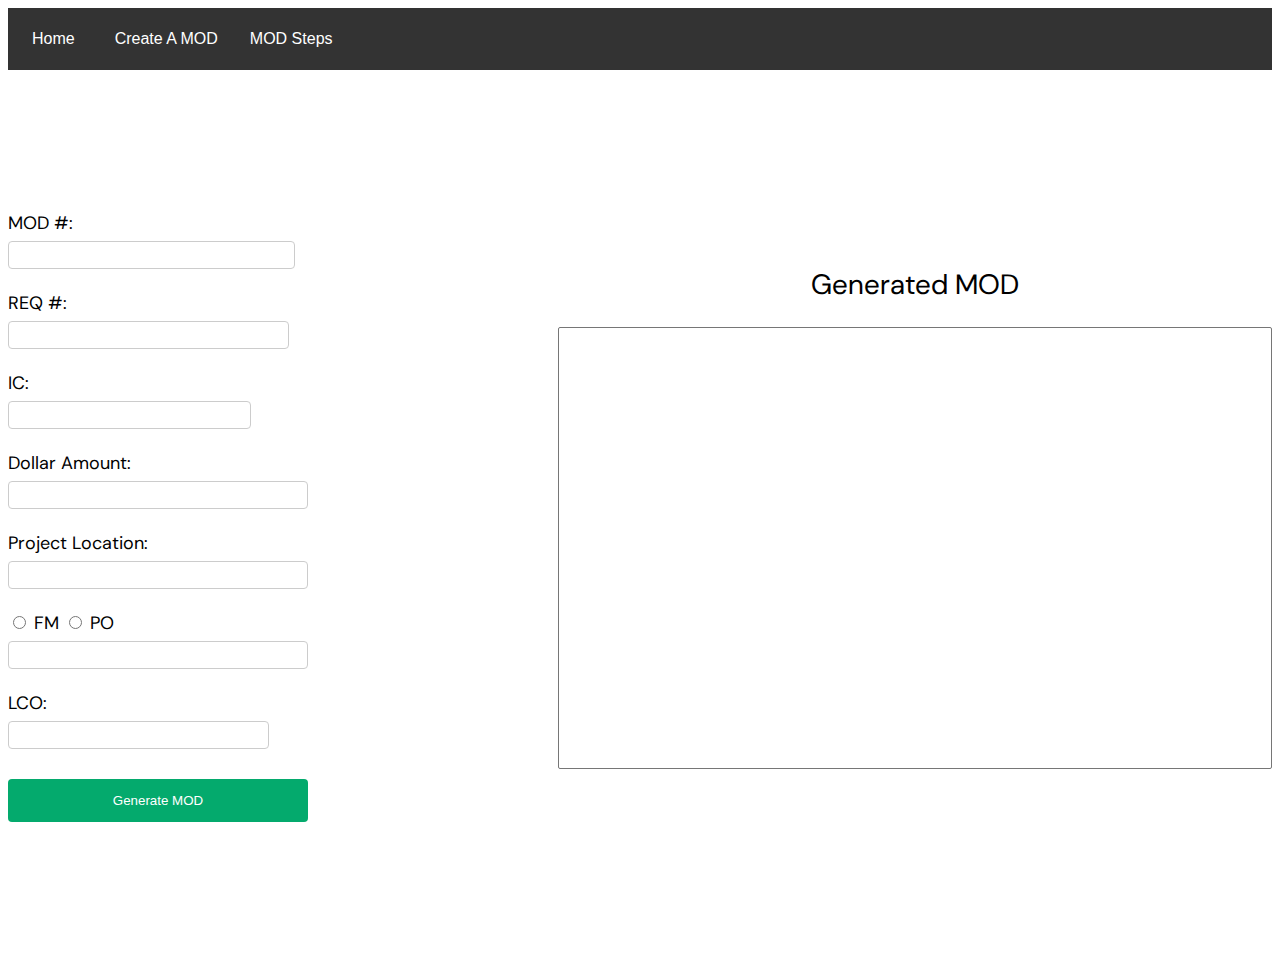
==== handyman.html @ b1bbda16 "Formatting Changes and now allows for multi-punctuation on multi-rent lines" ====
<!DOCTYPE html>
<html lang="en">
<head>
    <meta charset="UTF-8">
    <meta http-equiv="X-UA-Compatible" content="IE=edge">
    <meta name="viewport" content="width=device-width, initial-scale=1.0">
    <link rel ="stylesheet" href ="styles.css">
    <link rel="stylesheet" href="../MOD Creator/font-awesome-4.7.0/css/font-awesome.min.css">
    <title>MOD Generator - Handyman</title>
</head>
<body>
    <div class ="navbar">
        <a href="index.html">Home</a>
        <div class ="headerDropdown">
            <button class = "headerbtn">Create A MOD
                <i class="fa fa-caret-down"></i>
            </button>
            <div class = "headerDropdown-content">
                <a href="handyman.html">Handyman</a>
                <a href="ntp.html">NTP</a>
                <a href="rent.html">Rent</a>
                <a href="multirent.html">Multi Month Rent</a>
                <a href="utility.html">Utility Rent</a>
            </div>
        </div>
            <div class ="headerDropdown">
            <button class = "headerbtn">MOD Steps 
                <i class="fa fa-caret-down"></i>
            </button>
            <div class = "headerDropdown-content">
                <a href="#">Handyman</a>
                <a href="#">NTP</a>
                <a href="#">Re-Occurring</a>
                <a href="#">De-Obligation</a>
                <a href="#">Administrative</a>
            </div>
        </div>
    </div>
    <div class = "handymanform" id ="handymanform">
        <div class ="formcontainer" id = "formcontainer">
        <div>
            <label for="modnumHandy">MOD #: </label>
            <input type="text" name = "modnumHandy" id="modnumHandy" class ="handyMOD">
        </div>
        <div>
            <label for="reqnumHandy">REQ #:</label>
            <input type="text" name = "reqnumHandy" id = "reqnumHandy" class ="handyMOD">
        </div>
        <div>
            <label for="ic">IC:</label>
            <input type="text" name ="ic" id ="ic" class ="handyMOD">
        </div>
        <div>
            <label for="amount">Dollar Amount:</label>
            <input type="text" name ="amountHandy" id = "amountHandy" class ="handyMOD">
        </div>
        <div>
            <label for="addressHandy">Project Location:</label>
            <input type="text" name ="addressHandy" id ="addressHandy" class ="handyMOD">
        </div>      
        <div class ="radio">
            <input type = "radio" id = "fm" name ="fmORpo" value ="FM">
            <label for ="fm">FM</label>
            <input type = "radio" id = "po" name ="fmORpo" value ="PO">
            <label for="po">PO</label>
            <input type="text" name = "fmHandy" id ="fmHandy" class ="handyMOD">
        </div>
        <div>
            <label for="lcoHandy">LCO:</label>
            <input type="text" name = "lcoHandy" id ="lcoHandy" class ="handyMOD">
        </div>
            <button type = "button" id ="handybtn" onclick ="generateHandymanMOD()">Generate MOD</button>

        </div> 
        <div class ="textbox" id ="textbox">
        <label for = "modResult">Generated MOD</label>
            <textarea id = "modResult" name ="modResult" cols ="80" rows = "8" style = "width: 708px; height: 436px;"></textarea>
        </div>
    </div>
<script>
    function generateHandymanMOD(){
            const fm = document.getElementById("fm");
            const po = document.getElementById("po");
            var FmPoValue;
            let handyResult = document.getElementById("modResult");
            let handyData = document.querySelectorAll(".handyMOD");
            
            if(fm.checked){
                FmPoValue = fm.value;
            }

            if(po.checked){
                FmPoValue = po.value;
            }

            const lineItemHandy = `LINE ITEM:\nMOD-${handyData[0].value}, REQ. ${handyData[1].value}, in the amount of ${handyData[3].value} will cover the ${handyData[2].value} Handyman Contract. Services to be requested through NIH Facility Manager with an approved work request in accordance to the Handyman Services Described below. Lessor Shall not exceed the amount of ${handyData[3].value} including Lessor's fees, for the aggregate Handyman Plus Services rendered under this agreement. Period of Performance: 12 months from execution of this Modification of Contract.\n \n`;

            const handyBeforeLine =`PRINT BEFORE LINE ITEM:\n${FmPoValue}: ${handyData[5].value} \nLCO: ${handyData[6].value}\n \n`;

            const handyAfterLine = `PRINT AFTER LINE ITEM:\nHANDYMAN PLUS SERVICES \n1. Handyman Services:  Handyman Services are intended to be used for incidental projects and one-time requirements.  Prior to any Handyman Service request, a handyman contract modification must be fully executed between the Government and the Lessor. The period of performance for the handyman contract modification shall not exceed 12 consecutive months.  Lessor shall not exceed the amount of ${handyData[3].value} including Lessor's fees for the total Handyman Services rendered under the handyman contract modification.  Examples of Handyman Services include non-permit items, such as hanging whiteboards and pictures, minor non-invasive work, minor MEP (mechanical, electrical and plumbing), occasional overtime HVAC, painting, locksmith, carpentry, etc.\n \n2. Exclusions of Handyman Services:  Examples of services that are not considered Handyman Services include any project requiring a permit, multi-phase projects, base building systems, furniture, and regularly recurring requirements.  Additional exclusions include painting or carpeting a suite or other services that would be considered as a standalone project and funded for that specific requirement.  All questions regarding the appropriate use of Handyman Services shall be directed to the assigned Realty Specialist. \n \n3. Handyman Services exceeding $10,000.00:  If the total value of Handyman Services exceed $10,000.00, excluding Lessor's fees, Lessor shall obtain a minimum of 3 independent bids.  The Lessor will submit to the NIH/ORF Facility Manager (FM) for each requested service a Lessor proposal, 3 independent bids for review and approval.\n \n4. Process to Obtain Handyman Services: \na. Institute/Center (IC) requests Handyman Services through NIH/ORF Facility Manager (FM);\n\nb. FM will prepare a Scope of Work (SOW), the Handyman Service Form, and submit to the Lessor for pricing. FM will determine if the price is fair and reasonable and request the Lessor to sign the Handyman Service Form. 
            \nc. FM will provide a Lessor's signed Handyman Service Form along with signed MOD and drawdown sheet to the Realty Specialist (RS) for signature. All handyman approvals must be concurred by Facility Manager and approved by Lease Contracting Officer.
            \nd. RS or their representative will forward the signed Handyman Service Form and   supporting documents to the Lessor and FM as a Notice to Proceed for handyman services and not to exceed the Firm Fix Price listed on the Handyman Service Form.\n`; 

            const handyBox14 = `\nBOX 14 CONTENT:\nTotal amount of MOD-${handyData[0].value} is ${handyData[3].value} to cover ${handyData[2].value} Handyman service funding obligation for ${handyData[4].value}. Period of Performance: 12 months from execution of this Modification of Contract.`;

            
            handyResult.textContent = lineItemHandy + handyBeforeLine + handyAfterLine + handyBox14;
        }
</script>
</body>
</html>
---- styles.css ----
@import url('https://fonts.googleapis.com/css2?family=DM+Sans:ital,wght@0,400;1,500&display=swap');
body{
    height: 100vh;
    font-family: 'DM Sans', sans-serif;
    font-size: 18px;
}
input::-webkit-outer-spin-button,
input::-webkit-inner-spin-button {
  -webkit-appearance: none;
  margin: 0;
}

/* Firefox */
input[type=number] {
  -moz-appearance: textfield;
}

.select-mod{
  height: 40px;
  font-size: 20px;
}
input[type=submit]{
  width:100%;
  background-color: #04AA6D;
  color: white;
  padding: 14px 20px;
  margin: 8px 0;
  border: none;
  border-radius: 4px;
  cursor: pointer;
  font-size:20px;
}
.navbar{
  overflow:hidden;
  background-color: #333;
  font-family: Arial;
}
.navbar a{
  float: left;
  font-size: 16px;
  color: white;
  text-align: center;
  padding: 14px 16px;
  text-decoration: none;
  margin: 8px;
}

.headerDropdown{
  float: left;
  overflow: hidden;
}

.headerDropdown .headerbtn{
  font-size: 16px;
  border: none;
  outline: none;
  color: white;
  padding: 14px 16px;
  background-color: inherit;
}

.navbar a:hover, .headerDropdown:hover .headerbtn{
  background-color: red;
}

.headerDropdown-content{
  display:none;
  position: absolute;
  background-color: #f9f9f9;
  min-width: 160px;
  box-shadow: 0px 8px 16px 0px rgba(0,0,0,0.2);
  z-index: 1;
}

.headerDropdown:hover .headerDropdown-content{
  display: block;
}

.headerDropdown-content a {
  float: none;
  color: black;
  padding: 12px 16px;
  text-decoration: none;
  display: block;
  text-align: left; 
}

.headerDropdown-content a:hover{
  background-color: #ddd;
}
.dropdown{
    display: flex;
    justify-content: center;
    align-items: center;
    height: 80vh;
  font-size: 34px;
}

.formcontainer{
  display: flex;
  flex-wrap: wrap;
  margin-right: 250px;
  width: 30%;
  gap: 16px;
  justify-content: flex-start;
}

.rentform{
    display: flex;
    justify-content: center;
    align-items: center;
    width: 100%;
    height: 100vh;
}

input[type=text], select {
    width: 100%;
    margin: 6px 0;
    padding: 4px;
    display: inline-block;
    border: 1px solid #ccc;
    border-radius: 4px;
    box-sizing: border-box;
    font-size: 16px;
  }

  button {
    width: 100%;
    background-color: #04AA6D;
    color: white;
    padding: 14px 20px;
    margin: 8px 0;
    border: none;
    border-radius: 4px;
    cursor: pointer;
  }

  .handymanform{
    display: flex;
    justify-content: center;
    align-items: center;
    width: 100%;
    height: 100vh;
}

.ntpform{
    display: flex;
    justify-content: center;
    align-items: center;
    width: 100%;
    height: 100vh;
}
textarea[target = reason]{
  resize: none;
  border-radius: 4px;
  margin: 8px 0;
}
.multirentform{
  display: flex;
  justify-content: center;
  align-items: center;
  width: 100%;
  height: 100vh;
}

.utilityform{
  display: flex;
  justify-content: center;
  align-items: center;
  width: 100%;
  height: 100vh;
}

label[for = modResult]{
  display: inherit;
  text-align: center;
  margin-bottom: 24px;
  font-size: 28px;
}

textarea{
  border-radius: 2px;
  resize: none;
  font-family: 'DM Sans', sans-serif;
  font-size: 16px;
}
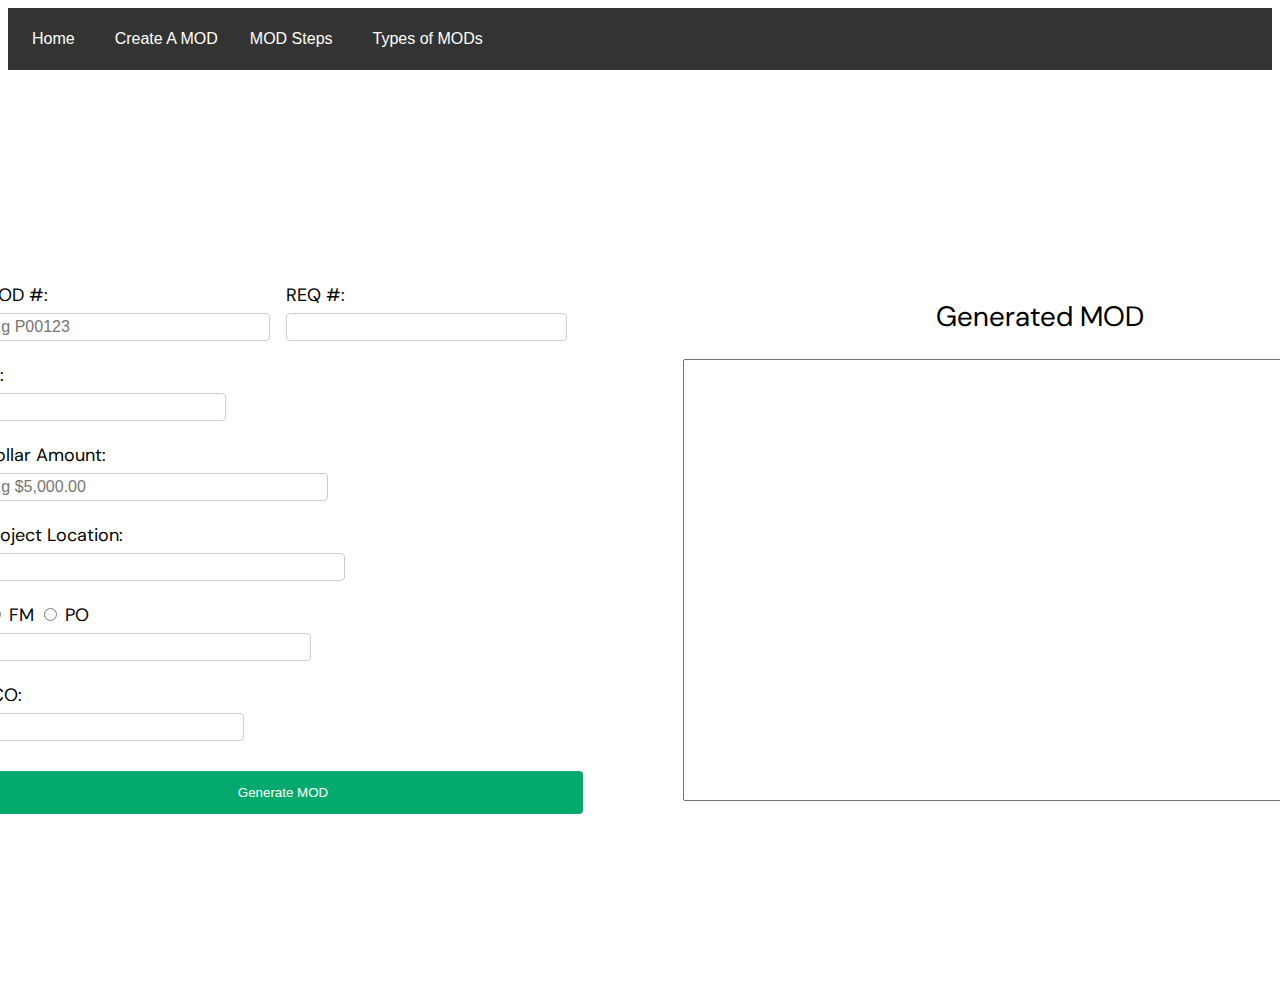
==== commit ab59f91f: "added placeholders to input fields for clarity" ====
--- a/handyman.html
+++ b/handyman.html
@@ -35,12 +35,13 @@
                 <a href="#">Administrative</a>
             </div>
         </div>
+        <a href ="modType.html">Types of MODs</a>
     </div>
     <div class = "handymanform" id ="handymanform">
         <div class ="formcontainer" id = "formcontainer">
         <div>
             <label for="modnumHandy">MOD #: </label>
-            <input type="text" name = "modnumHandy" id="modnumHandy" class ="handyMOD">
+            <input type="text" name = "modnumHandy" id="modnumHandy" class ="handyMOD" placeholder="e.g P00123">
         </div>
         <div>
             <label for="reqnumHandy">REQ #:</label>
@@ -52,7 +53,7 @@
         </div>
         <div>
             <label for="amount">Dollar Amount:</label>
-            <input type="text" name ="amountHandy" id = "amountHandy" class ="handyMOD">
+            <input type="text" name ="amountHandy" id = "amountHandy" class ="handyMOD" placeholder="e.g $5,000.00">
         </div>
         <div>
             <label for="addressHandy">Project Location:</label>
--- a/styles.css
+++ b/styles.css
@@ -34,6 +34,7 @@
   overflow:hidden;
   background-color: #333;
   font-family: Arial;
+  margin-bottom: 32px;
 }
 .navbar a{
   float: left;
@@ -99,10 +100,14 @@
 .formcontainer{
   display: flex;
   flex-wrap: wrap;
-  margin-right: 250px;
-  width: 30%;
+  margin-right: 100px;
+  width: 40%;
   gap: 16px;
   justify-content: flex-start;
+  overflow: visible;
+  position: relative;
+  min-width: 600px;
+  margin-left: 100px;
 }
 
 .rentform{
@@ -144,11 +149,12 @@
 }
 
 .ntpform{
-    display: flex;
-    justify-content: center;
-    align-items: center;
-    width: 100%;
-    height: 100vh;
+  display: flex;
+  justify-content: center;
+  align-items: center;
+  width: 100%;
+  height: 100%;
+  min-width: 1300px;
 }
 textarea[target = reason]{
   resize: none;
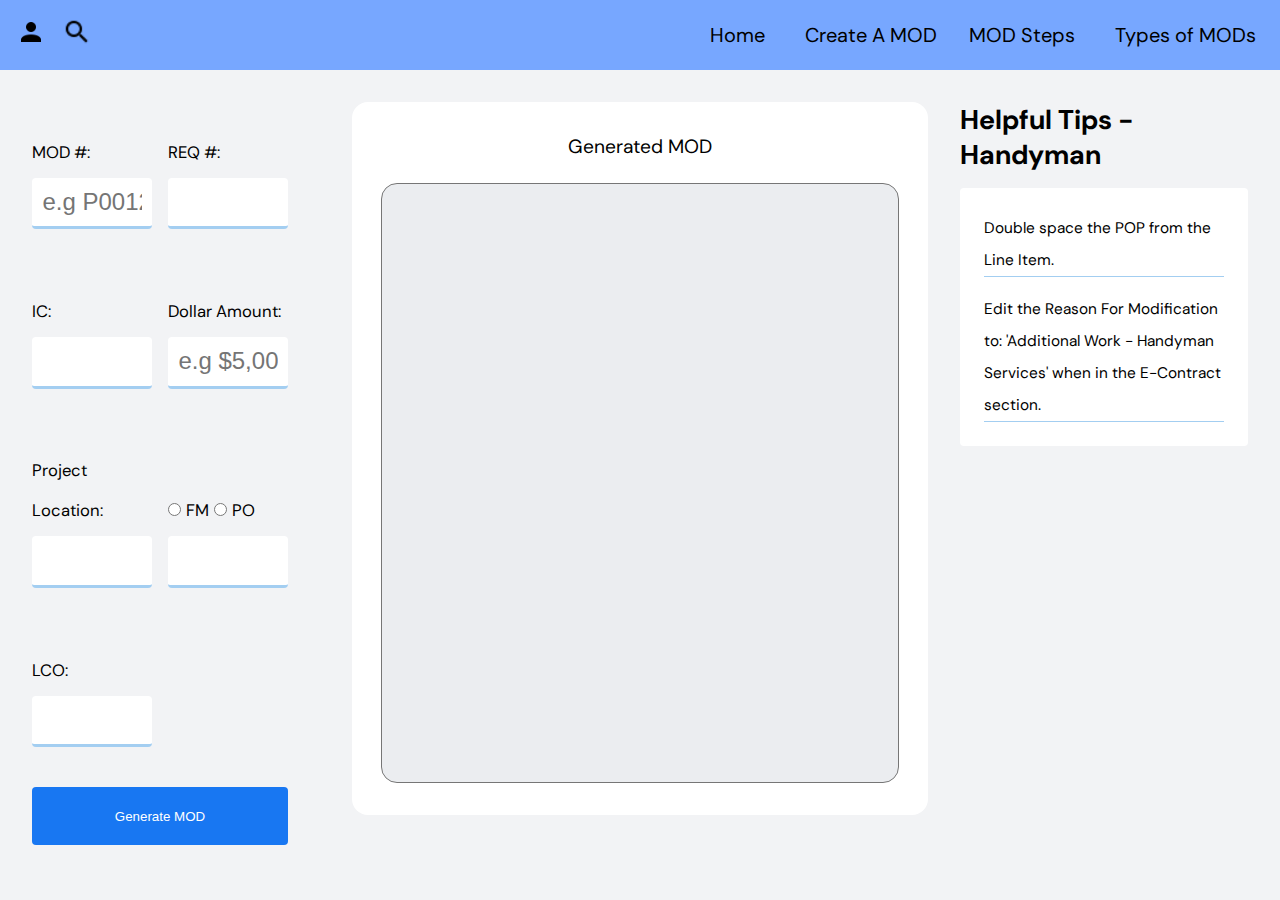
==== commit 7d41ec2a: "refactored layout and design. Added helpful tips." ====
--- a/handyman.html
+++ b/handyman.html
@@ -6,78 +6,107 @@
     <meta name="viewport" content="width=device-width, initial-scale=1.0">
     <link rel ="stylesheet" href ="styles.css">
     <link rel="stylesheet" href="../MOD Creator/font-awesome-4.7.0/css/font-awesome.min.css">
-    <title>MOD Generator - Handyman</title>
+    <title>MOD Tool - Handyman</title>
 </head>
 <body>
-    <div class ="navbar">
-        <a href="index.html">Home</a>
-        <div class ="headerDropdown">
-            <button class = "headerbtn">Create A MOD
-                <i class="fa fa-caret-down"></i>
-            </button>
-            <div class = "headerDropdown-content">
-                <a href="handyman.html">Handyman</a>
-                <a href="ntp.html">NTP</a>
-                <a href="rent.html">Rent</a>
-                <a href="multirent.html">Multi Month Rent</a>
-                <a href="utility.html">Utility Rent</a>
+<div class="grid-container">
+        <div class ="navbar">
+            <div class="nav-container1">
+                <div class="profile">
+                    <div class="picture">
+                        <img src="img/account.png" alt="">
+                    </div>
+                </div>
+                <div class="search">
+                    <div class="picture">
+                        <img src="img/magnify.png" alt="">
+                    </div>
+                </div>
+            </div>
+            <div class="container2">
+                <a href="index.html">Home</a>
+                <div class ="headerDropdown">
+                    <button class = "headerbtn">Create A MOD
+                        <i class="fa fa-caret-down"></i>
+                    </button>
+                    <div class = "headerDropdown-content">
+                        <a href="handyman.html">Handyman</a>
+                        <a href="ntp.html">NTP</a>
+                        <a href="rent.html">Rent</a>
+                        <a href="multirent.html">Multi Month Rent</a>
+                        <a href="utility.html">Utility Rent</a>
+                    </div>
+                </div>
+                <div class ="headerDropdown">
+                    <button class = "headerbtn">MOD Steps 
+                        <i class="fa fa-caret-down"></i>
+                    </button>
+                    <div class = "headerDropdown-content">
+                        <a href="#">Handyman</a>
+                        <a href="#">NTP</a>
+                        <a href="#">Re-Occurring</a>
+                        <a href="#">De-Obligation</a>
+                        <a href="#">Administrative</a>
+                    </div>
+                </div>
+                <a href ="modType.html">Types of MODs</a>
             </div>
         </div>
-            <div class ="headerDropdown">
-            <button class = "headerbtn">MOD Steps 
-                <i class="fa fa-caret-down"></i>
-            </button>
-            <div class = "headerDropdown-content">
-                <a href="#">Handyman</a>
-                <a href="#">NTP</a>
-                <a href="#">Re-Occurring</a>
-                <a href="#">De-Obligation</a>
-                <a href="#">Administrative</a>
+        <div class = "handymanform" id ="handymanform">
+            <div class ="formcontainer" id = "formcontainer">
+            <div>
+                <label for="modnumHandy">MOD #: </label>
+                <input type="text" name = "modnumHandy" id="modnumHandy" class ="handyMOD" placeholder="e.g P00123">
+            </div>
+            <div>
+                <label for="reqnumHandy">REQ #:</label>
+                <input type="text" name = "reqnumHandy" id = "reqnumHandy" class ="handyMOD">
+            </div>
+            <div>
+                <label for="ic">IC:</label>
+                <input type="text" name ="ic" id ="ic" class ="handyMOD">
+            </div>
+            <div>
+                <label for="amount">Dollar Amount:</label>
+                <input type="text" name ="amountHandy" id = "amountHandy" class ="handyMOD" placeholder="e.g $5,000.00">
+            </div>
+            <div>
+                <label for="addressHandy">Project Location:</label>
+                <input type="text" name ="addressHandy" id ="addressHandy" class ="handyMOD">
+            </div>
+            <div class ="radio" id ='radio'>
+                <div id="radio-wrapper">
+                    <input type = "radio" id = "fm" name ="fmORpo" value ="FM">
+                    <label for ="fm">FM</label>
+                    <input type = "radio" id = "po" name ="fmORpo" value ="PO">
+                    <label for="po">PO</label>
+                </div>
+                <input type="text" name = "fmHandy" id ="fmHandy" class ="handyMOD">
+            </div>
+            <div>
+                <label for="lcoHandy">LCO:</label>
+                <input type="text" name = "lcoHandy" id ="lcoHandy" class ="handyMOD">
+            </div>
+                <button type = "button" id ="handybtn" onclick ="generateHandymanMOD()">Generate MOD</button>
+            </div>
+            <div class="textbox-container">
+                <div class ="textbox" id ="textbox">
+                <label for = "modResult">Generated MOD</label>
+                    <textarea id = "modResult" name ="modResult" cols ="80" rows = "8" style = "width: 90%; height: 600px;"></textarea>
+                </div>
+            </div>
+        <div class="announcements">
+            <div class="helpful-tips">
+                <h2>Helpful Tips - Handyman</h2>
+                <ul class="tips">
+                    <li>Double space the POP from the Line Item.</li>
+                    <li>Edit the Reason For Modification to: 'Additional Work - Handyman Services' when in the E-Contract section.</li>
+                </ul>
             </div>
         </div>
-        <a href ="modType.html">Types of MODs</a>
-    </div>
-    <div class = "handymanform" id ="handymanform">
-        <div class ="formcontainer" id = "formcontainer">
-        <div>
-            <label for="modnumHandy">MOD #: </label>
-            <input type="text" name = "modnumHandy" id="modnumHandy" class ="handyMOD" placeholder="e.g P00123">
         </div>
-        <div>
-            <label for="reqnumHandy">REQ #:</label>
-            <input type="text" name = "reqnumHandy" id = "reqnumHandy" class ="handyMOD">
-        </div>
-        <div>
-            <label for="ic">IC:</label>
-            <input type="text" name ="ic" id ="ic" class ="handyMOD">
-        </div>
-        <div>
-            <label for="amount">Dollar Amount:</label>
-            <input type="text" name ="amountHandy" id = "amountHandy" class ="handyMOD" placeholder="e.g $5,000.00">
-        </div>
-        <div>
-            <label for="addressHandy">Project Location:</label>
-            <input type="text" name ="addressHandy" id ="addressHandy" class ="handyMOD">
-        </div>      
-        <div class ="radio">
-            <input type = "radio" id = "fm" name ="fmORpo" value ="FM">
-            <label for ="fm">FM</label>
-            <input type = "radio" id = "po" name ="fmORpo" value ="PO">
-            <label for="po">PO</label>
-            <input type="text" name = "fmHandy" id ="fmHandy" class ="handyMOD">
-        </div>
-        <div>
-            <label for="lcoHandy">LCO:</label>
-            <input type="text" name = "lcoHandy" id ="lcoHandy" class ="handyMOD">
-        </div>
-            <button type = "button" id ="handybtn" onclick ="generateHandymanMOD()">Generate MOD</button>
-
-        </div> 
-        <div class ="textbox" id ="textbox">
-        <label for = "modResult">Generated MOD</label>
-            <textarea id = "modResult" name ="modResult" cols ="80" rows = "8" style = "width: 708px; height: 436px;"></textarea>
-        </div>
-    </div>
+        
+</div>
 <script>
     function generateHandymanMOD(){
             const fm = document.getElementById("fm");
--- a/styles.css
+++ b/styles.css
@@ -1,4 +1,9 @@
 @import url('https://fonts.googleapis.com/css2?family=DM+Sans:ital,wght@0,400;1,500&display=swap');
+
+*{
+  margin: 0;
+  padding: 0;
+}
 body{
     height: 100vh;
     font-family: 'DM Sans', sans-serif;
@@ -15,13 +20,42 @@
   -moz-appearance: textfield;
 }
 
+.grid-container{
+  display:grid;
+  height:100vh;
+  grid-template-columns: auto 1fr;
+  grid-template-rows: auto 1fr;
+  background-color: #F2F3F5;
+}
+.picture {
+  margin-left: 1rem;
+}
+
+.picture > img{
+  height: 30px;
+  width: 30px;
+}
+.nav-container1{
+  display:flex;
+  align-items:center;
+}
+.side-navbar{
+  grid-row: 2;
+  display:flex;
+  flex-direction: column;
+  gap: 2rem;
+  line-height: 3rem;
+  padding: 2rem;
+  font-size: 1.5rem;
+  border-right: 1px solid #CCCCCC;
+}
 .select-mod{
-  height: 40px;
+  height: auto;
   font-size: 20px;
 }
 input[type=submit]{
   width:100%;
-  background-color: #04AA6D;
+  background-color: #1877F2;
   color: white;
   padding: 14px 20px;
   margin: 8px 0;
@@ -31,19 +65,23 @@
   font-size:20px;
 }
 .navbar{
-  overflow:hidden;
-  background-color: #333;
-  font-family: Arial;
-  margin-bottom: 32px;
+  display:flex;
+  justify-content: space-between;
+  align-items: center;
+  font-family: 'DM Sans', sans-serif;
+  background-color: #77A7FF;
+  grid-column: 1 / -1;
+  grid-row: 1;
 }
 .navbar a{
   float: left;
-  font-size: 16px;
-  color: white;
+  font-size: 1.25rem;
+  color: black;
   text-align: center;
   padding: 14px 16px;
   text-decoration: none;
   margin: 8px;
+  
 }
 
 .headerDropdown{
@@ -52,16 +90,18 @@
 }
 
 .headerDropdown .headerbtn{
-  font-size: 16px;
+  font-size: 1.25rem;
   border: none;
   outline: none;
-  color: white;
+  color: black;
   padding: 14px 16px;
   background-color: inherit;
+  font-family: 'DM Sans', sans-serif;
 }
 
 .navbar a:hover, .headerDropdown:hover .headerbtn{
-  background-color: red;
+  background-color: #F2F3F5;
+  border-radius: 4px;
 }
 
 .headerDropdown-content{
@@ -93,68 +133,87 @@
     display: flex;
     justify-content: center;
     align-items: center;
-    height: 80vh;
-  font-size: 34px;
+    font-size: 2rem;
+    height: 100%;
 }
 
 .formcontainer{
-  display: flex;
-  flex-wrap: wrap;
-  margin-right: 100px;
-  width: 40%;
-  gap: 16px;
-  justify-content: flex-start;
-  overflow: visible;
-  position: relative;
-  min-width: 600px;
-  margin-left: 100px;
-}
-
-.rentform{
-    display: flex;
-    justify-content: center;
-    align-items: center;
-    width: 100%;
-    height: 100vh;
-}
-
+  display: grid;
+  grid-template-columns: 1fr 1fr;
+  padding: 2rem;
+  line-height: 2.5rem;
+  gap: 1rem;
+}
+.formcontainer label{
+  font-size: 1.3vw;
+}
+
+.formcontainer div{
+  display:flex;
+  flex-direction: column;
+  justify-content: flex-end;
+}
 input[type=text], select {
     width: 100%;
     margin: 6px 0;
-    padding: 4px;
+    padding: .65rem;
     display: inline-block;
-    border: 1px solid #ccc;
+    border: 3.5px solid #a3cef1;
+    border-top:none;
+    border-left:none;
+    border-right: none;
     border-radius: 4px;
     box-sizing: border-box;
-    font-size: 16px;
+    font-size: 1.5rem;
+    margin-bottom: 1rem;
   }
 
   button {
     width: 100%;
-    background-color: #04AA6D;
+    background-color: #1877F2;
     color: white;
     padding: 14px 20px;
     margin: 8px 0;
     border: none;
     border-radius: 4px;
     cursor: pointer;
+    grid-column: span 2;
+    max-height: 65%;
   }
-
+  
+  .rentform{
+    grid-row: 2;
+    display: grid;
+    grid-template-columns: 1fr 2fr 1fr;
+    width: 100vw;
+  }
   .handymanform{
-    display: flex;
-    justify-content: center;
-    align-items: center;
-    width: 100%;
-    height: 100vh;
+    grid-row: 2;
+    display: grid;
+    grid-template-columns: 1fr 2fr 1fr;
+    width: 100vw;
 }
 
 .ntpform{
-  display: flex;
-  justify-content: center;
-  align-items: center;
-  width: 100%;
-  height: 100%;
-  min-width: 1300px;
+  grid-row: 2;
+  display: grid;
+  grid-template-columns: 1.5fr 2fr 1fr;
+  width: 100vw;
+  background-color: inherit;
+}
+
+.ntpcontainer{
+  padding: 2rem;
+  grid-template-columns: 1fr 1fr;
+  gap: 1rem;
+}
+.ntpcontainer div{
+  display:flex;
+  flex-direction: column;
+  justify-content: flex-end;
+}
+.ntptext{
+  grid-column: span 2;
 }
 textarea[target = reason]{
   resize: none;
@@ -162,31 +221,112 @@
   margin: 8px 0;
 }
 .multirentform{
+  grid-row: 2;
+    display: grid;
+    grid-template-columns: 1fr 2fr 1fr;
+    width: 100vw;
+}
+.utilityform{
+  grid-row: 2;
+  display: grid;
+  grid-template-columns: 1fr 2fr 1fr;
+  width: 100vw;
+
+}
+.textbox{
   display: flex;
-  justify-content: center;
   align-items: center;
-  width: 100%;
-  height: 100vh;
-}
-
-.utilityform{
-  display: flex;
-  justify-content: center;
-  align-items: center;
-  width: 100%;
-  height: 100vh;
-}
-
+  flex-direction: column;
+  background-color: white;
+  border-radius: 1rem;
+}
 label[for = modResult]{
   display: inherit;
   text-align: center;
   margin-bottom: 24px;
-  font-size: 28px;
+  font-size: 1.5vw;
+  margin-top: 2rem;
 }
 
 textarea{
-  border-radius: 2px;
+  border-radius: 1rem;
   resize: none;
   font-family: 'DM Sans', sans-serif;
-  font-size: 16px;
+  font-size: 1.25vw;
+  padding: .5rem;
+  box-sizing: border-box;
+  background-color: #EBEDF0;
+  margin-bottom: 2rem;
+}
+
+.announcements{
+  margin-top: 2rem;
+  margin-right: 2rem;
+}
+.tips{
+  background-color: white;
+  border-radius: 4px;
+  display:flex;
+  justify-content: space-around;
+  flex-direction: column;
+  padding: 1rem;
+  overflow:auto;
+  margin-top: 1rem;
+}
+
+.tips li{
+  border-bottom: 1px solid #a3cef1;
+  line-height: 2rem;
+  font-size: 1.2vw;
+  margin: .5rem;
+}
+.tableContainer{
+  display: flex;
+  justify-content: center;
+  align-items: center;
+  flex-direction: column;
+}
+
+table{
+  border-collapse: collapse;
+  border:2px solid rgb(200,200,200);
+  letter-spacing: 1px;
+  width: 50%;
+  margin-bottom: 48px;
+}
+
+td, th{
+  border: 1px solid black;
+  padding: 10px 20px;
+  text-align: center;
+}
+
+th{
+  background-color: #77A7FF;
+}
+
+h1.tableTitle{
+  font-size: 58px;
+  text-decoration: underline;
+}
+
+p.tablePage{
+  width: 50%;
+  margin-top: 0px;
+}
+
+ul, li{
+  list-style: none;
+}
+
+/* #radio{
+  display:block;
+} */
+
+#radio-wrapper{
+  display:block;
+}
+
+.textbox-container{
+  padding:2rem;
 }